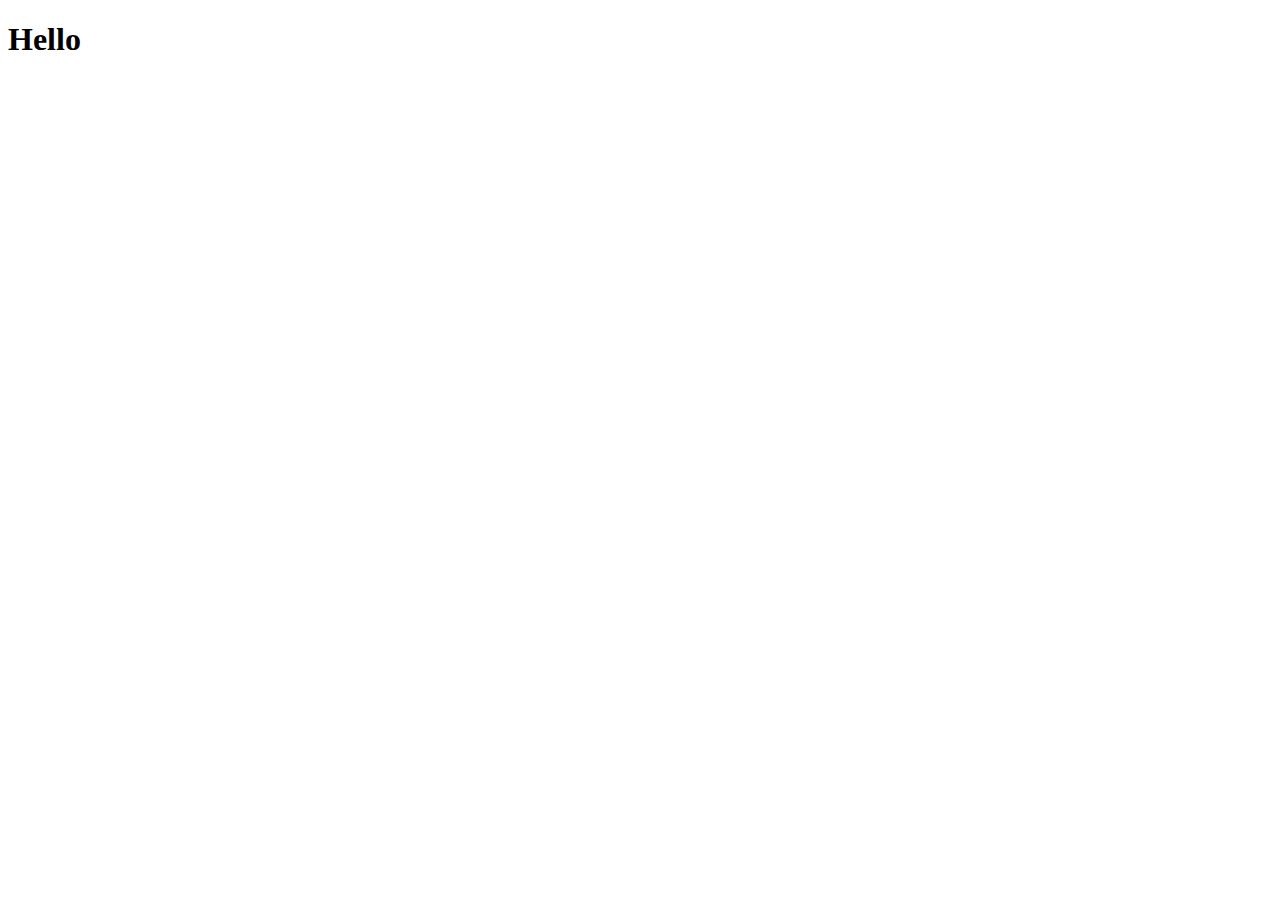
==== index.html @ 1b83b50e "Monet" ====
<!DOCTYPE html>
<html lang="pt-br">
<head>
    <meta charset="UTF-8">
    <meta name="viewport" content="width=device-width, initial-scale=1.0">
    <title>Monetidea</title>
</head>
<body>
    <h1>Hello</h1>
</body>
</html>
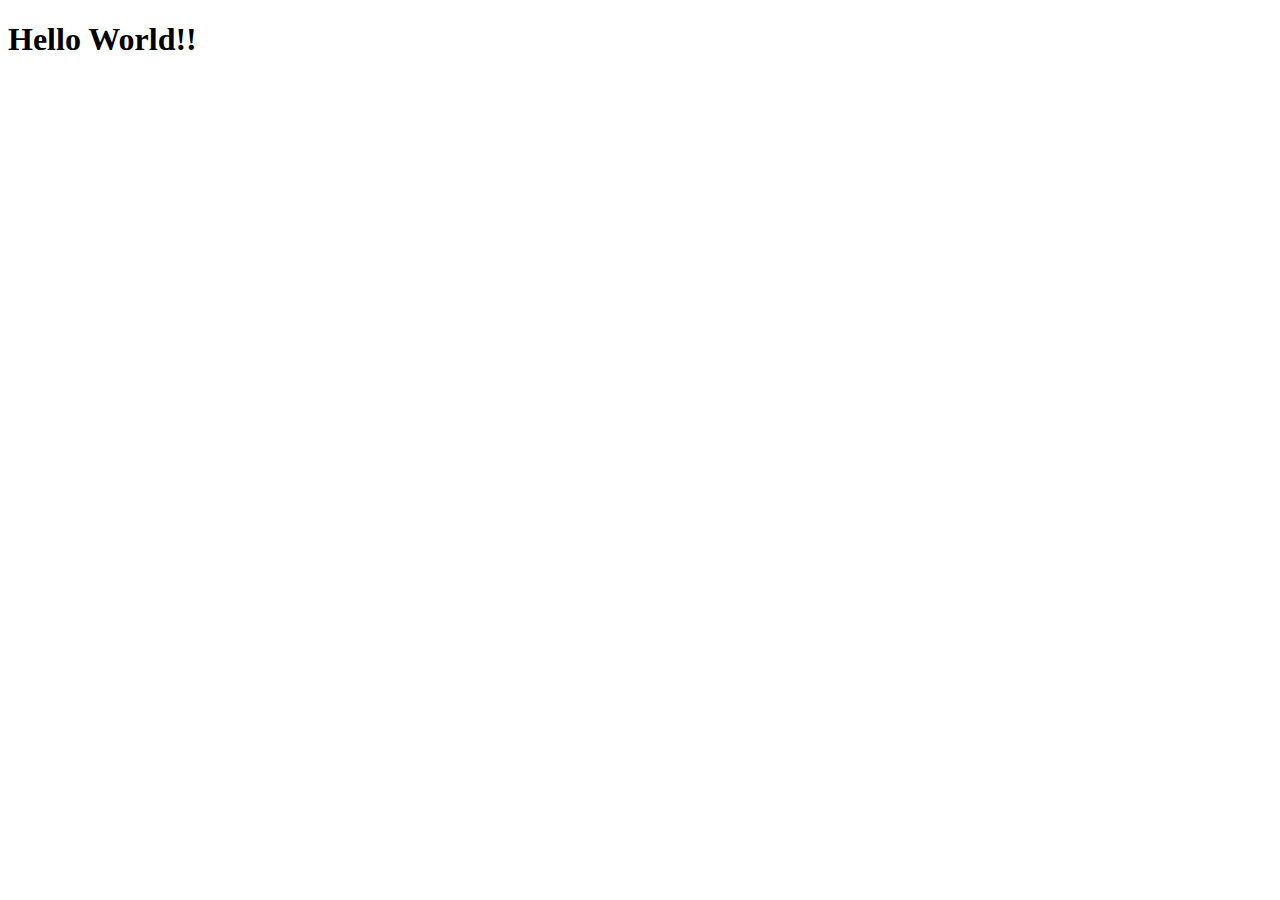
==== commit 4989a6f8: "Update index.html" ====
--- a/index.html
+++ b/index.html
@@ -6,6 +6,6 @@
     <title>Monetidea</title>
 </head>
 <body>
-    <h1>Hello</h1>
+    <h1>Hello World!!</h1>
 </body>
 </html>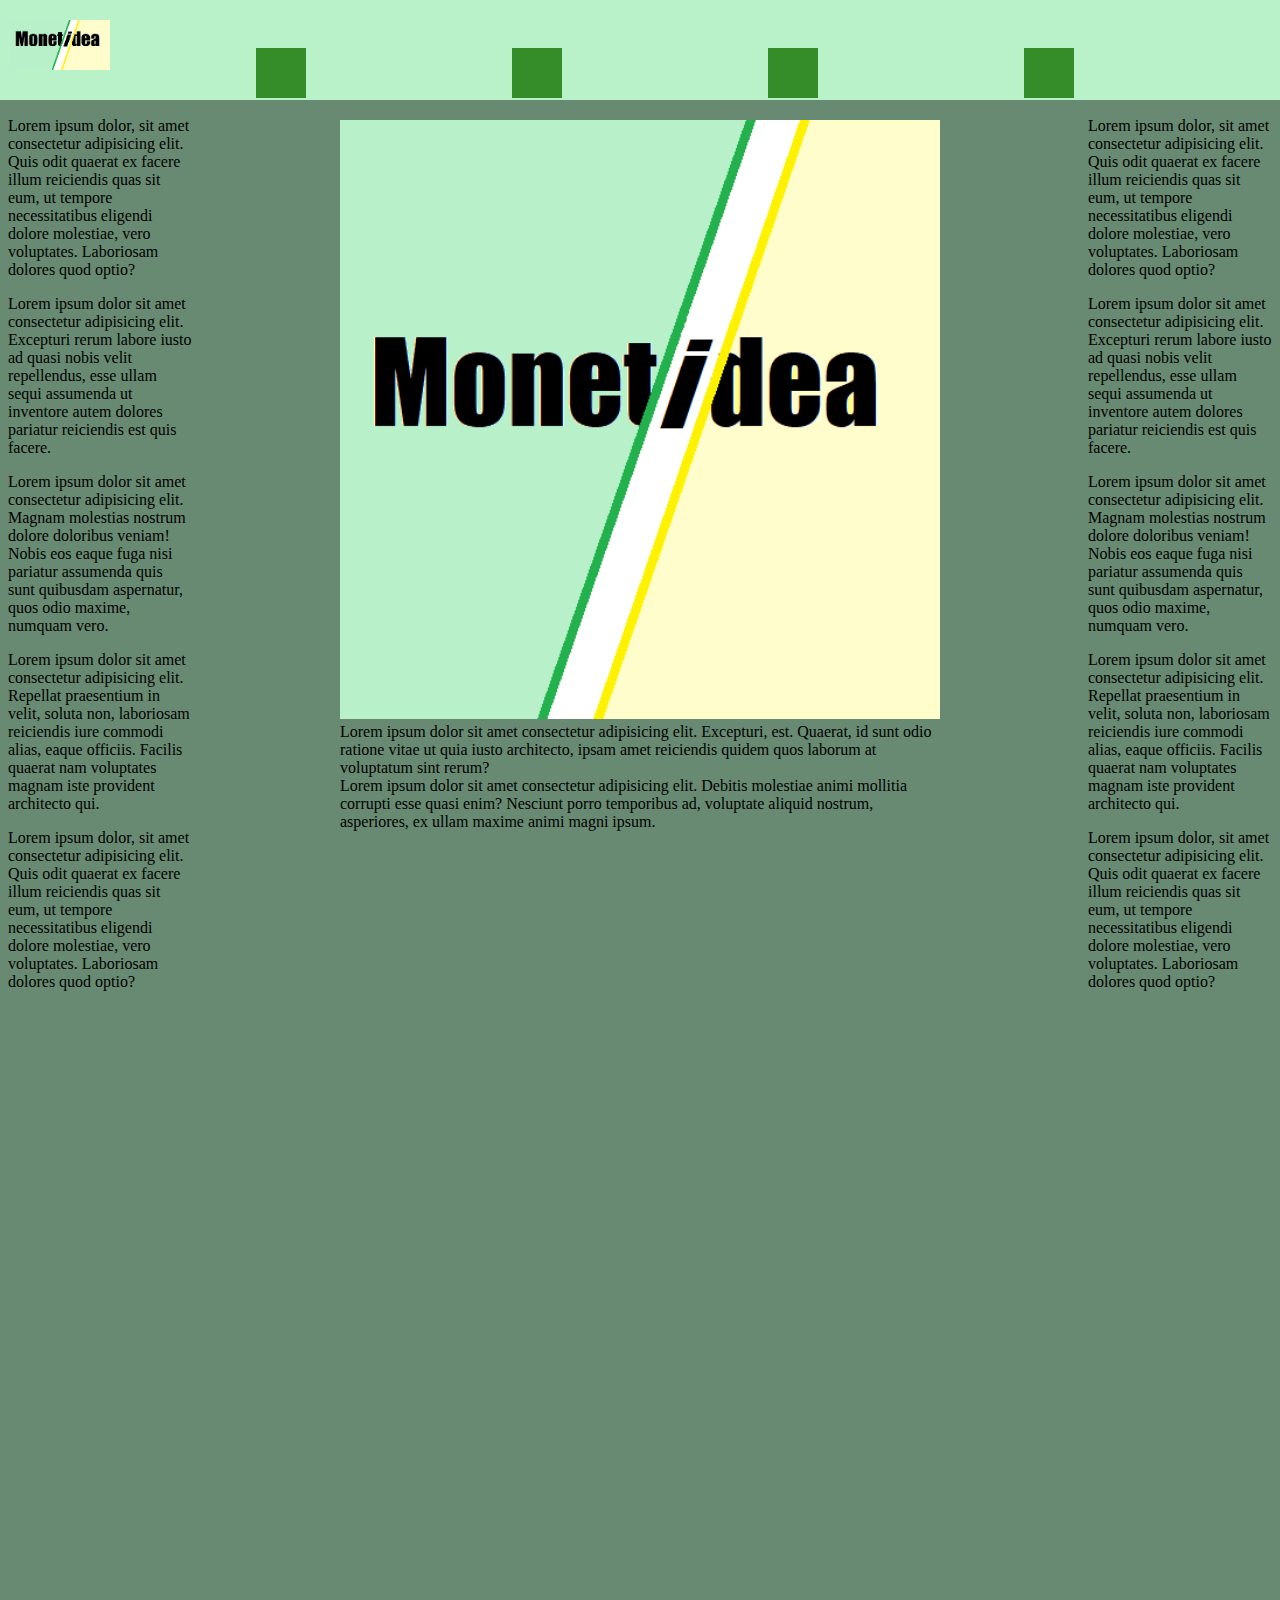
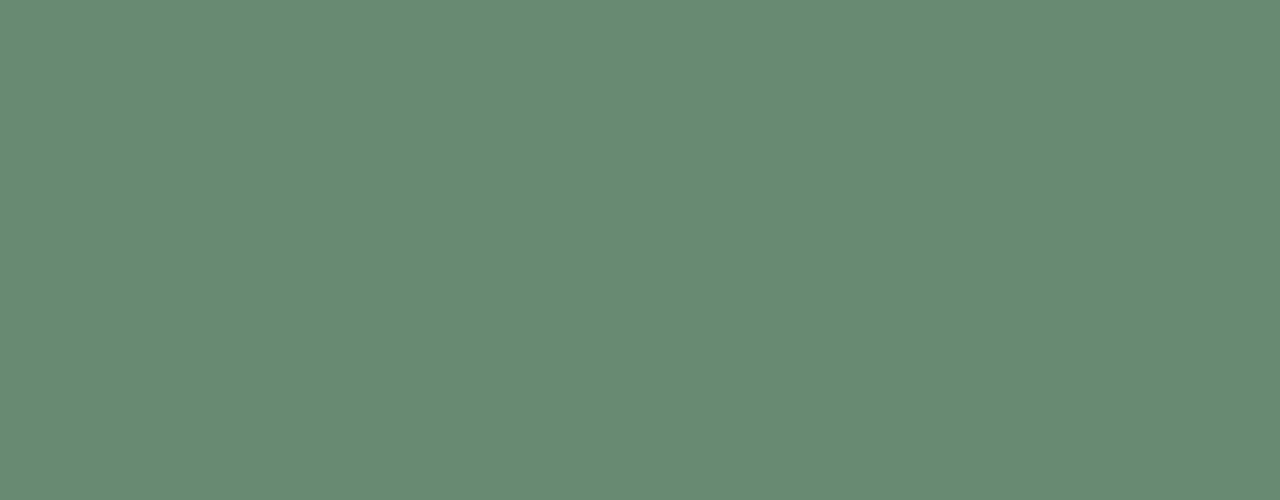
==== commit 0dedaaed: "Criando um protótipo" ====
--- a/index.html
+++ b/index.html
@@ -4,8 +4,27 @@
     <meta charset="UTF-8">
     <meta name="viewport" content="width=device-width, initial-scale=1.0">
     <title>Monetidea</title>
+    <link rel="stylesheet" href="mone.css">
 </head>
 <body>
-    <h1>Hello World!!</h1>
+    <header>
+        <logo id="log"></logo>
+        <div onclick="" class="botao b1"></div>
+        <div class="botao b2"></div>
+        <div class="botao b3"></div>
+        <div class="botao b4"></div>
+    </header>
+    <main>
+        <section>
+            <div class="conteudo">
+                <img id="log2" src="imgs/Monetidea.png" alt="Logo">
+                <p>Lorem ipsum dolor sit amet consectetur adipisicing elit. Excepturi, est. Quaerat, id sunt odio ratione vitae ut quia iusto architecto, ipsam amet reiciendis quidem quos laborum at voluptatum sint rerum?</p>
+                <p>Lorem ipsum dolor sit amet consectetur adipisicing elit. Debitis molestiae animi mollitia corrupti esse quasi enim? Nesciunt porro temporibus ad, voluptate aliquid nostrum, asperiores, ex ullam maxime animi magni ipsum.</p>
+            </div>
+        </section>
+        <iframe class="i i1" src="pag2.html" frameborder="0"></iframe>
+        <iframe class="i i2" src="pag2.html" frameborder="0"></iframe>
+    </main>
+    <script src="mone.js"></script>
 </body>
 </html>--- a/mone.css
+++ b/mone.css
@@ -0,0 +1,94 @@
+@charset "UTF 8";
+*{
+    margin: 0px;
+    padding: 0px;
+}
+body{
+    background: rgb(104, 138, 114);
+}
+header{
+    display: block;
+    position: sticky;
+    width: 100%;
+    height: 100px;
+    background: #B9F1C8;
+    top: 0px;
+    z-index: 1;
+}
+.botao{
+    display: block;
+    position: absolute;
+    width: 50px;
+    height: 50px;
+    background: rgb(52, 141, 40);
+}
+main{
+    height: 2000px;
+}
+.b1, .b2, .b3, .b4{
+    bottom: 2px;
+}
+.b1{
+    left: 20%
+}
+.b2{
+    left: 40%;
+}
+.b3{
+    left: 60%
+}
+.b4{
+    left: 80%;
+}
+#log{
+    display: block;
+    position: absolute;
+    width: 100px;
+    height: 50px;
+    left: 10px;
+    /*box-sizing: border-box;*/
+    background: white url(imgs/Monetidea.png) center;
+    background-size: cover;
+    top: 20px;
+}
+.i{
+    display: block;
+    position: absolute;
+    width: 200px;
+    height: 100vh;
+    z-index: 0;
+    top: 101px;
+}
+.i1{
+    left: 0px;
+    top: 101px;
+}
+.i2{
+    left: 100%;
+    transform: translate(-100%);
+}
+section{
+    position: relative;
+    width: 100%;
+    height: 100%;
+}
+.conteudo{
+    display: block;
+    position: absolute;
+    max-width: 600px;
+    height: 100%;
+    left: 50%;
+    transform: translate(-50%);
+}
+#log2{
+    margin-top: 20px;
+    width: 100%;
+}
+@media screen and (max-width: 820px){
+    .i{
+        display: none;
+    }
+    .conteudo{
+        width: 90%;
+    }
+}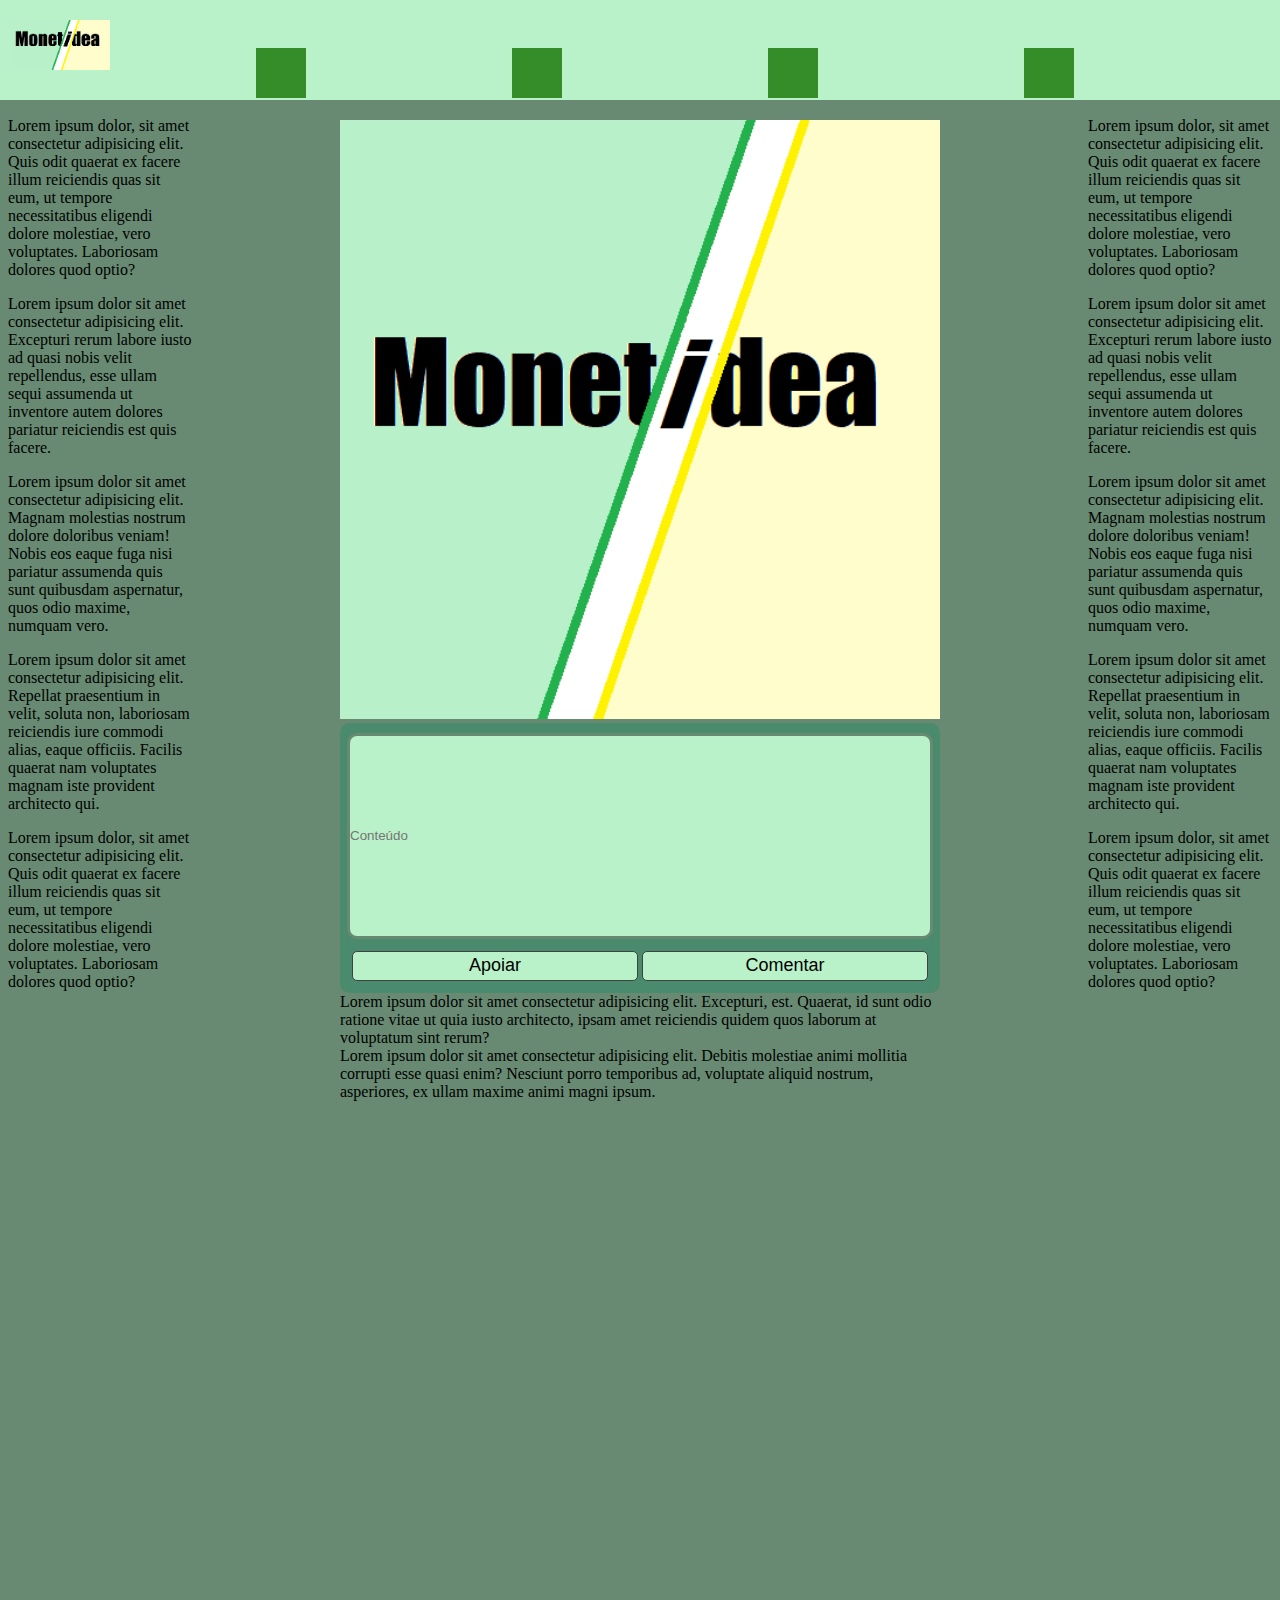
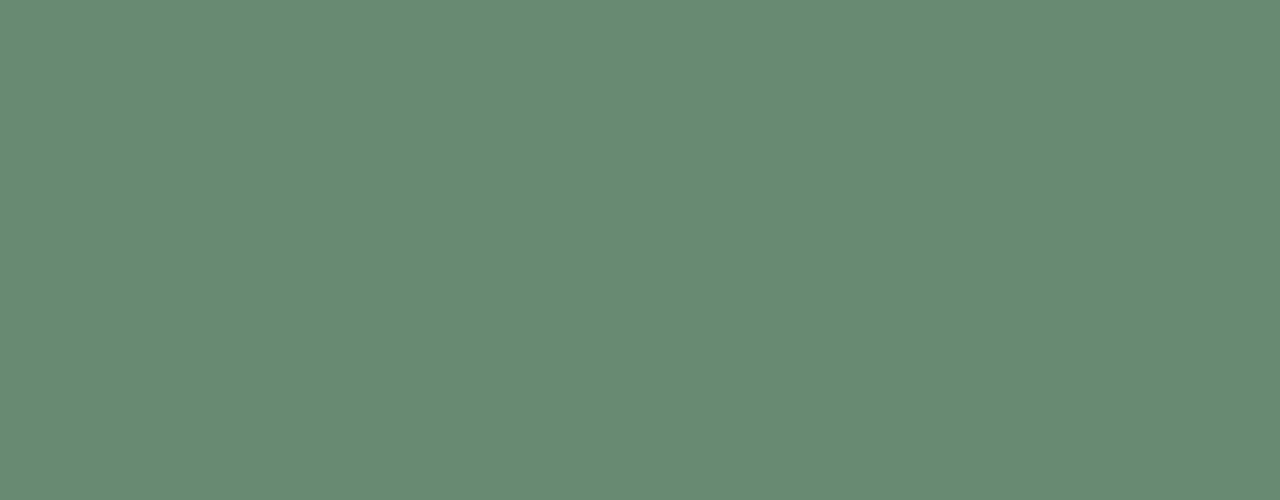
==== commit 4dc8d7d4: "Atualização" ====
--- a/index.html
+++ b/index.html
@@ -9,7 +9,7 @@
 <body>
     <header>
         <logo id="log"></logo>
-        <div onclick="" class="botao b1"></div>
+        <div class="botao b1"></div>
         <div class="botao b2"></div>
         <div class="botao b3"></div>
         <div class="botao b4"></div>
@@ -18,6 +18,14 @@
         <section>
             <div class="conteudo">
                 <img id="log2" src="imgs/Monetidea.png" alt="Logo">
+                <div id="box">
+                    <label for="itxt"></label>
+                    <input placeholder="Conteúdo" id="itxt" name="itxt" type="text">
+                    <div id="qt">
+                        <button id="ap" type="button">Apoiar</button>
+                        <button id="co" type="button">Comentar</button>
+                    </div>
+                </div>
                 <p>Lorem ipsum dolor sit amet consectetur adipisicing elit. Excepturi, est. Quaerat, id sunt odio ratione vitae ut quia iusto architecto, ipsam amet reiciendis quidem quos laborum at voluptatum sint rerum?</p>
                 <p>Lorem ipsum dolor sit amet consectetur adipisicing elit. Debitis molestiae animi mollitia corrupti esse quasi enim? Nesciunt porro temporibus ad, voluptate aliquid nostrum, asperiores, ex ullam maxime animi magni ipsum.</p>
             </div>
--- a/mone.css
+++ b/mone.css
@@ -84,6 +84,70 @@
     margin-top: 20px;
     width: 100%;
 }
+#box{
+    display: flex;
+    width: 100%;
+    height: max-content;
+    background-color: rgb(74, 138, 109);
+    flex-direction: column;
+    box-sizing: border-box;
+    align-items: center;
+    border-radius: 10px;
+    padding-bottom: 10px;
+}
+#itxt{
+    display: block;
+    width: calc(100% - 20px);
+    height: 200px;
+    margin: 10px 0px;
+    border: 3px solid rgb(104, 138, 114);
+    border-radius: 10px;
+    background-color: #B9F1C8
+}
+#qt{
+    display: flex;
+    width: calc(100% - 20px);
+    flex-direction: row;
+    position: relative;
+}
+button{
+    position: relative;
+    display: block;
+    width: 50%;
+    height: 30px;
+    bottom: 0px;
+    font-family: 'Gill Sans', 'Gill Sans MT', Calibri, 'Trebuchet MS', sans-serif;
+    font-size: large;
+    margin: 2px;
+    border-radius: 5px;
+    border: 1px solid rgb(65, 65, 65);
+    background-color: #B9F1C8;
+}
+#inp{
+    display: flex;
+    position: absolute;
+    bottom: -32px;
+    border: 1px solid rgb(65, 65, 65);
+    border-radius: 5px;
+    width: calc(50% - 6px);
+    height: 30px;
+    margin: 2px;
+}
+#caixa{
+    display: flex;
+    position: absolute;
+    right: 0px;
+    bottom: -35px;
+    border: 3px solid rgb(65, 65, 65);
+    border-radius: 5px;
+    width: calc(100% - 9px);
+    height: 30px;
+    margin: 2px;
+    
+}
+.tam{
+    width: 100%;
+}
 @media screen and (max-width: 820px){
     .i{
         display: none;
